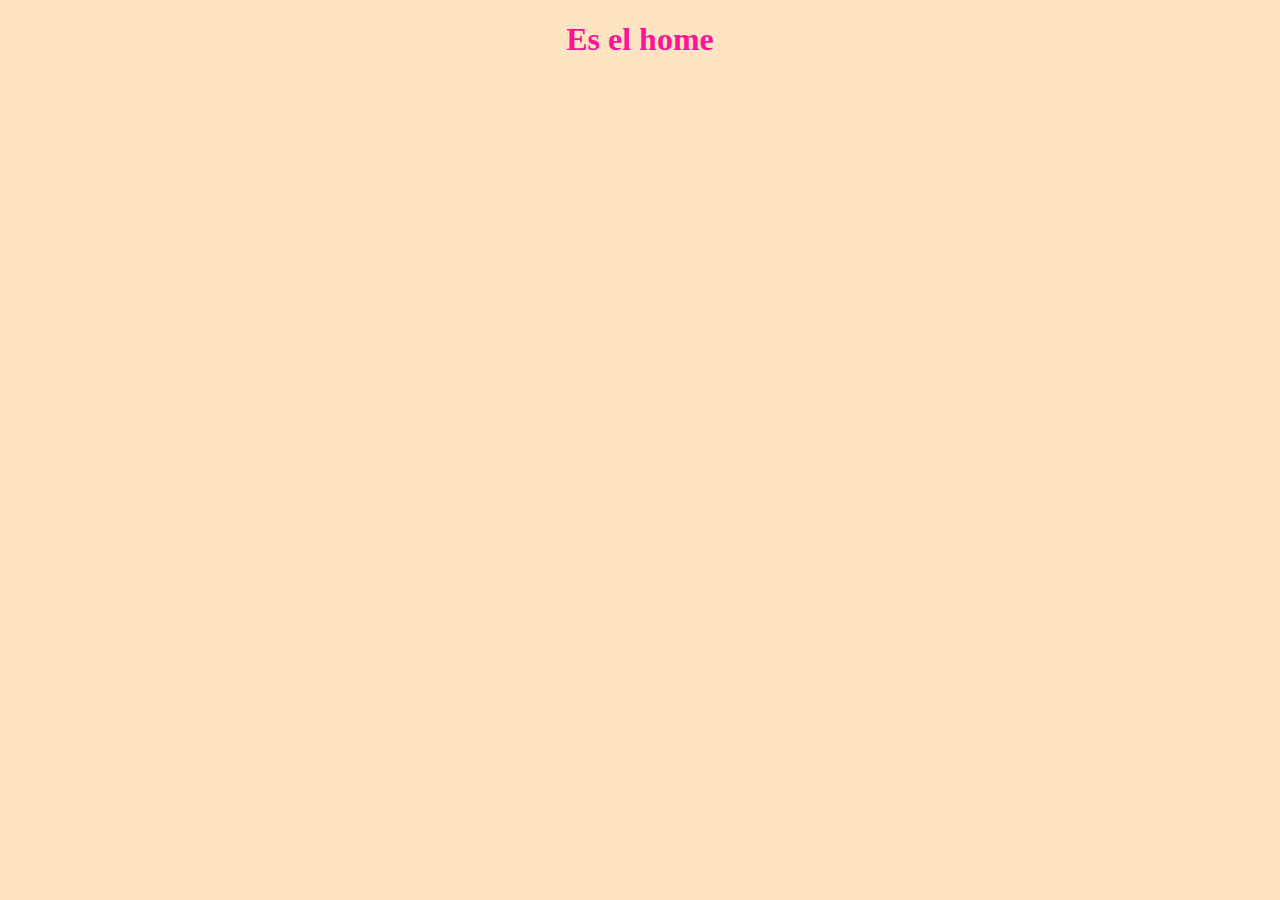
==== home.html @ 206c553e "agregue el html" ====
<!DOCTYPE html>
<html lang="en">
  <head>
    <meta charset="UTF-8" />
    <meta name="viewport" content="width=device-width, initial-scale=1.0" />
    <meta http-equiv="X-UA-Compatible" content="ie=edge" />
    <link rel="stylesheet" href="css/styles.css" />
    <title>Home</title>
  </head>
  <body>
    <h1>Es el home</h1>
  </body>
</html>
---- css/styles.css ----
body {
  background-color: bisque;
  text-align: center;
  color: deeppink;
}
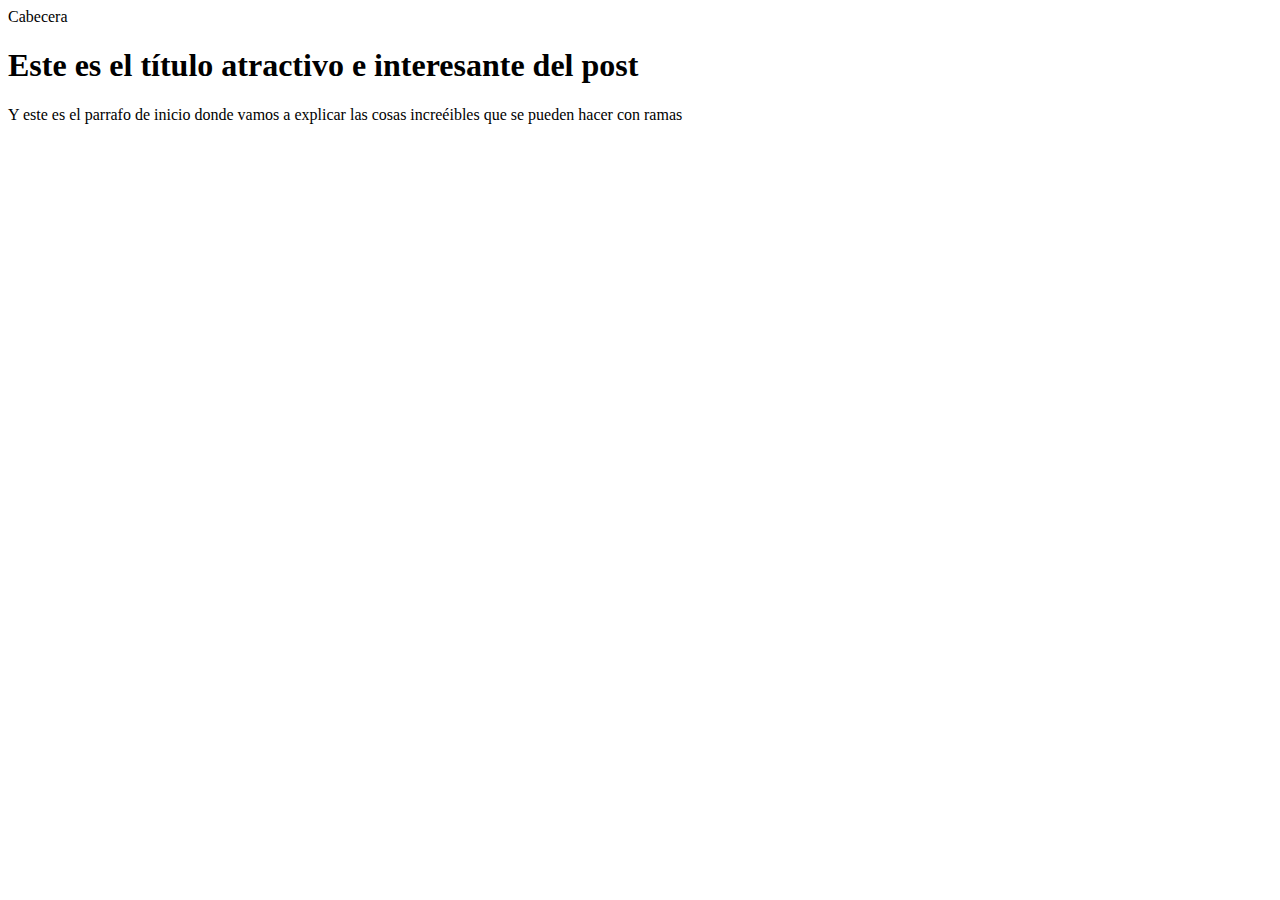
==== commit 535b75d4: "cambios de html" ====
--- a/home.html
+++ b/home.html
@@ -1,13 +1,20 @@
-<!DOCTYPE html>
-<html lang="en">
+<html>
   <head>
-    <meta charset="UTF-8" />
-    <meta name="viewport" content="width=device-width, initial-scale=1.0" />
-    <meta http-equiv="X-UA-Compatible" content="ie=edge" />
-    <link rel="stylesheet" href="css/styles.css" />
-    <title>Home</title>
+    <title>El titulo del post</title>
+    <link rel="stylesheet" href="css/estilos.css" />
   </head>
   <body>
-    <h1>Es el home</h1>
+    <div id="container">
+      <div id="cabecera">
+        Cabecera
+      </div>
+      <div id="post">
+        <h1>Este es el título atractivo e interesante del post</h1>
+        <p>
+          Y este es el parrafo de inicio donde vamos a explicar las cosas
+          increéibles que se pueden hacer con ramas
+        </p>
+      </div>
+    </div>
   </body>
 </html>
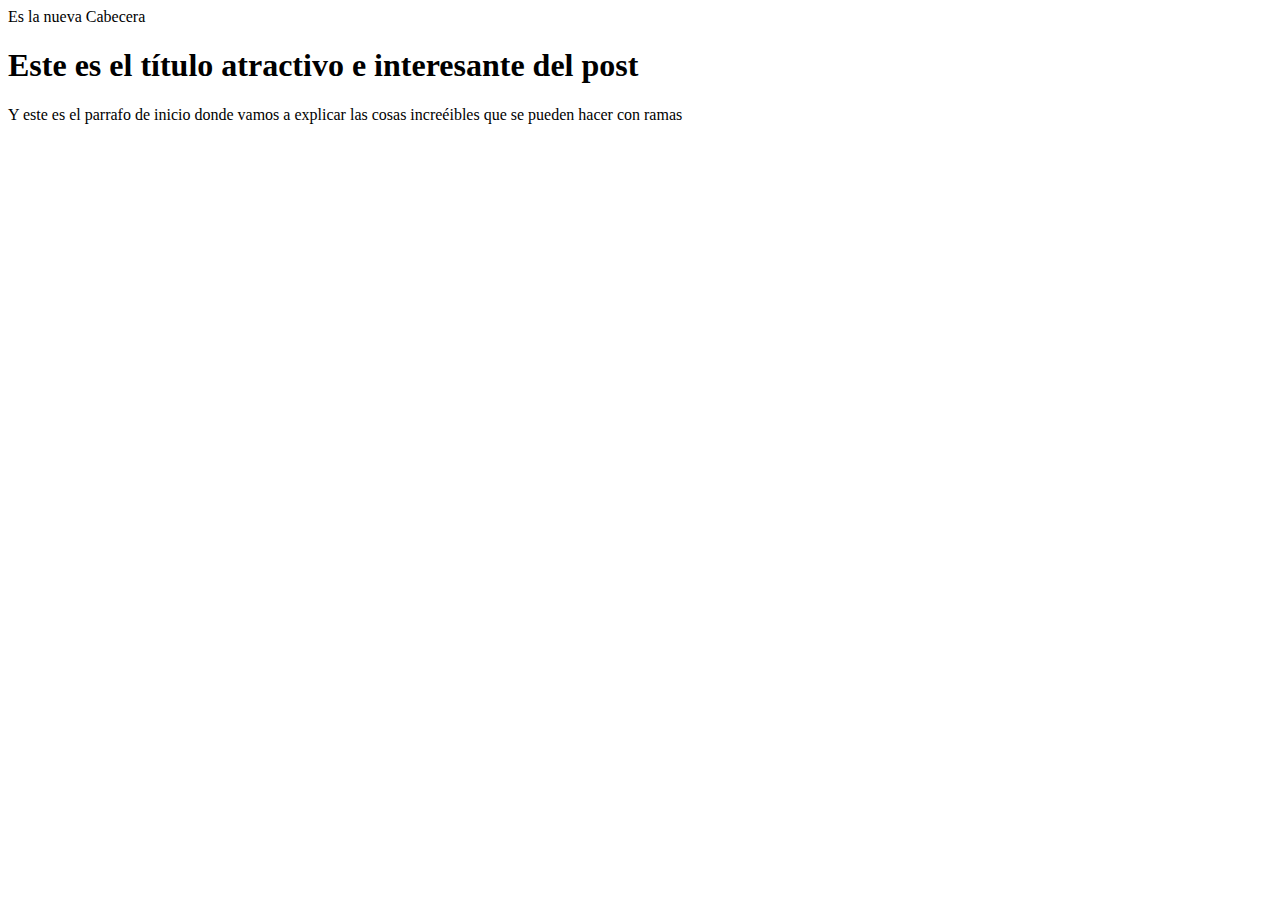
==== commit 8e8d6dc5: "mi primer commmit desde la rama cabecera" ====
--- a/home.html
+++ b/home.html
@@ -6,7 +6,7 @@
   <body>
     <div id="container">
       <div id="cabecera">
-        Cabecera
+        Es la nueva Cabecera
       </div>
       <div id="post">
         <h1>Este es el título atractivo e interesante del post</h1>
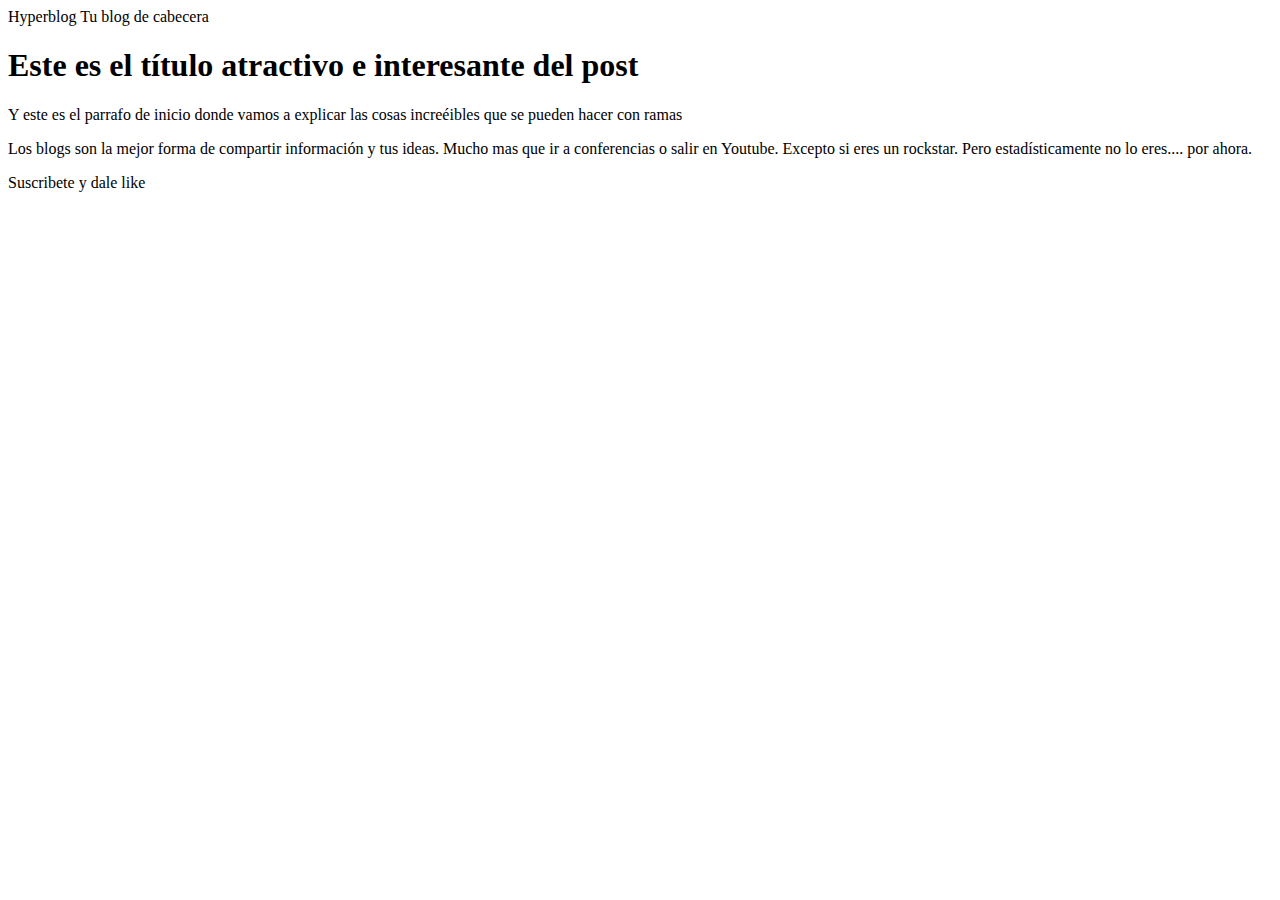
==== commit eb6674ae: "cabecera con estilos" ====
--- a/home.html
+++ b/home.html
@@ -6,7 +6,8 @@
   <body>
     <div id="container">
       <div id="cabecera">
-        Es la nueva Cabecera
+        Hyperblog
+        <span id="tagline">Tu blog de cabecera</span>
       </div>
       <div id="post">
         <h1>Este es el título atractivo e interesante del post</h1>
@@ -14,6 +15,12 @@
           Y este es el parrafo de inicio donde vamos a explicar las cosas
           increéibles que se pueden hacer con ramas
         </p>
+        <p>
+          Los blogs son la mejor forma de compartir información y tus ideas.
+          Mucho mas que ir a conferencias o salir en Youtube. Excepto si eres un
+          rockstar. Pero estadísticamente no lo eres.... por ahora.
+        </p>
+        <p>Suscribete y dale like</p>
       </div>
     </div>
   </body>
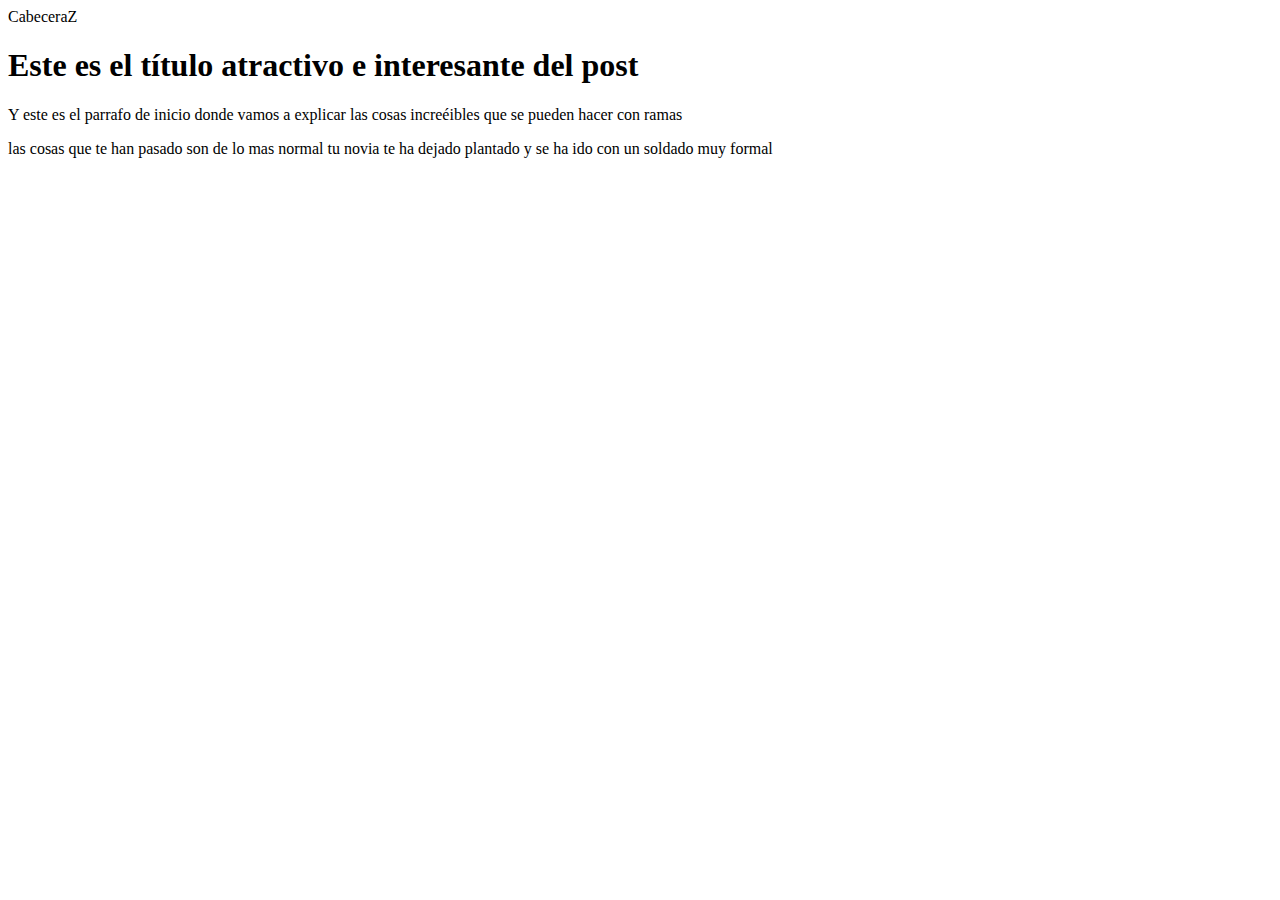
==== commit 84a275fa: "cambios q causaran conflictos" ====
--- a/home.html
+++ b/home.html
@@ -6,8 +6,7 @@
   <body>
     <div id="container">
       <div id="cabecera">
-        Hyperblog
-        <span id="tagline">Tu blog de cabecera</span>
+        CabeceraZ
       </div>
       <div id="post">
         <h1>Este es el título atractivo e interesante del post</h1>
@@ -16,11 +15,9 @@
           increéibles que se pueden hacer con ramas
         </p>
         <p>
-          Los blogs son la mejor forma de compartir información y tus ideas.
-          Mucho mas que ir a conferencias o salir en Youtube. Excepto si eres un
-          rockstar. Pero estadísticamente no lo eres.... por ahora.
+          las cosas que te han pasado son de lo mas normal tu novia te ha dejado
+          plantado y se ha ido con un soldado muy formal
         </p>
-        <p>Suscribete y dale like</p>
       </div>
     </div>
   </body>
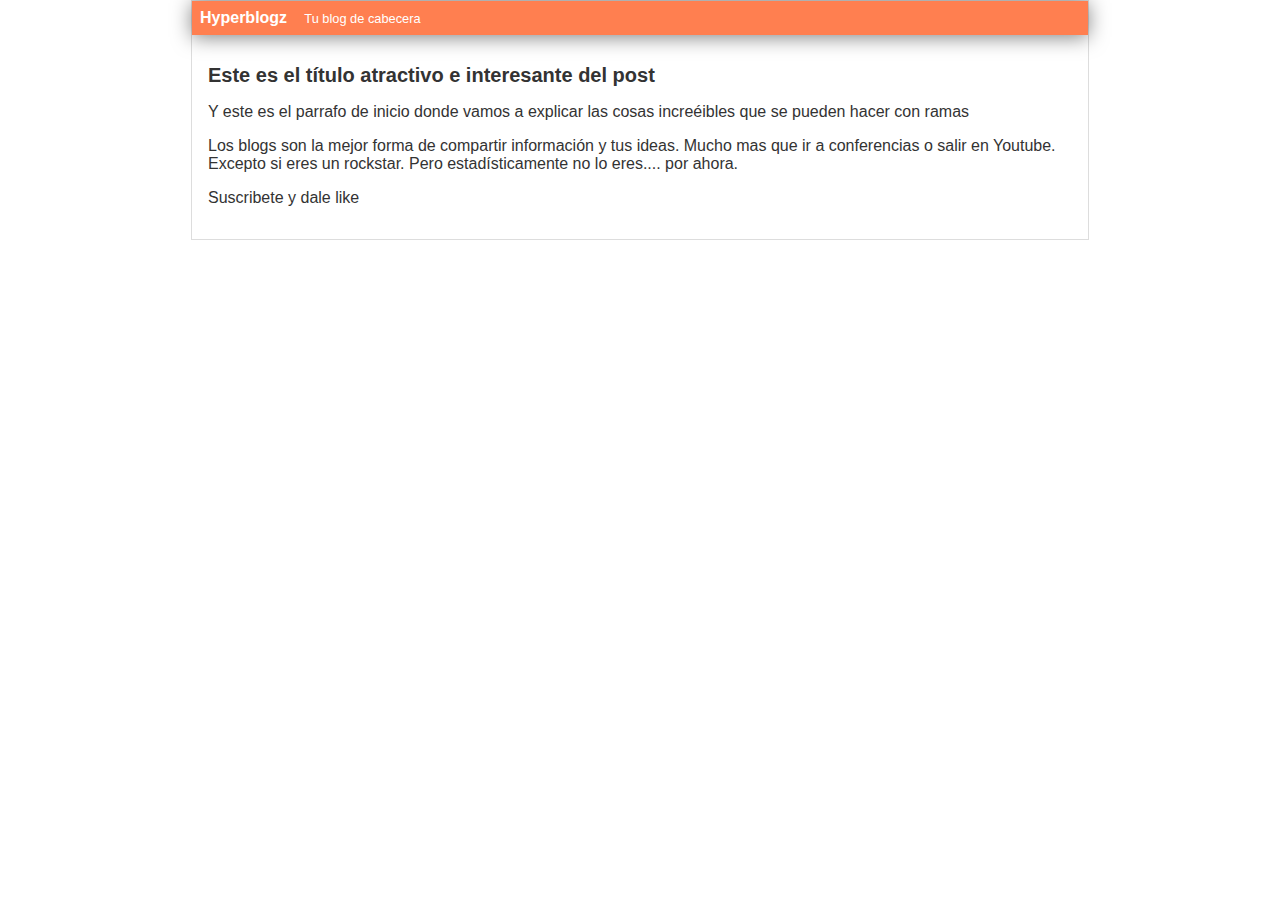
==== commit cf349c01: "cambie color de backgroud y arregle la hoja de estilos" ====
--- a/home.html
+++ b/home.html
@@ -1,12 +1,13 @@
 <html>
   <head>
     <title>El titulo del post</title>
-    <link rel="stylesheet" href="css/estilos.css" />
+    <link rel="stylesheet" href="css/styles.css" />
   </head>
   <body>
     <div id="container">
       <div id="cabecera">
-        CabeceraZ
+        Hyperblogz
+        <span id="tagline">Tu blog de cabecera</span>
       </div>
       <div id="post">
         <h1>Este es el título atractivo e interesante del post</h1>
@@ -15,9 +16,11 @@
           increéibles que se pueden hacer con ramas
         </p>
         <p>
-          las cosas que te han pasado son de lo mas normal tu novia te ha dejado
-          plantado y se ha ido con un soldado muy formal
+          Los blogs son la mejor forma de compartir información y tus ideas.
+          Mucho mas que ir a conferencias o salir en Youtube. Excepto si eres un
+          rockstar. Pero estadísticamente no lo eres.... por ahora.
         </p>
+        <p>Suscribete y dale like</p>
       </div>
     </div>
   </body>
--- a/css/styles.css
+++ b/css/styles.css
@@ -0,0 +1,39 @@
+body {
+  color: #333;
+  text-align: center;
+  font-family: Arial;
+  font-size: 16px;
+  margin: 0;
+  padding: 0;
+}
+
+#cabecera {
+  background: #33a;
+  background-color: coral;
+  box-shadow: 0px 2px 20px 0px rgba(0, 0, 0, 0.5);
+  color: white;
+  font-weight: bold;
+  margin: 0;
+  padding: 0.5em;
+}
+
+#cabecera #tagline {
+  padding: 0 0 0 1em;
+  font-weight: normal;
+  font-size: 0.8em;
+}
+
+#container {
+  width: 70%;
+  padding: 0;
+  text-align: left;
+  border: 1px solid #ddd;
+  margin: 0 auto;
+}
+
+#container h1 {
+  font-size: 20px;
+}
+#post {
+  padding: 1em;
+}
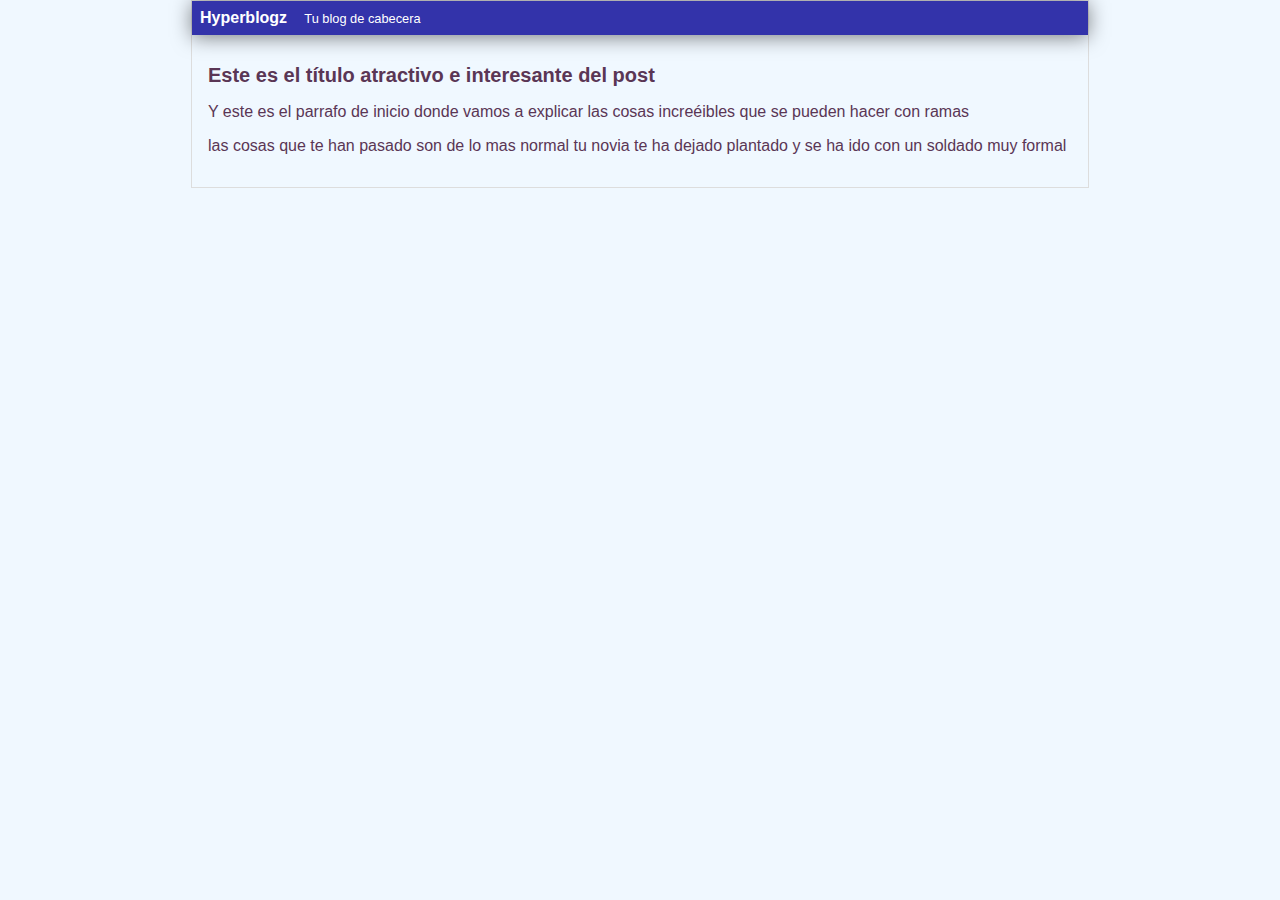
==== commit 1d3b439e: "solucione el conflicto" ====
--- a/home.html
+++ b/home.html
@@ -16,11 +16,9 @@
           increéibles que se pueden hacer con ramas
         </p>
         <p>
-          Los blogs son la mejor forma de compartir información y tus ideas.
-          Mucho mas que ir a conferencias o salir en Youtube. Excepto si eres un
-          rockstar. Pero estadísticamente no lo eres.... por ahora.
+          las cosas que te han pasado son de lo mas normal tu novia te ha dejado
+          plantado y se ha ido con un soldado muy formal
         </p>
-        <p>Suscribete y dale like</p>
       </div>
     </div>
   </body>
--- a/css/styles.css
+++ b/css/styles.css
@@ -1,5 +1,6 @@
 body {
-  color: #333;
+  background-color: aliceblue;
+  color: #5a3655;
   text-align: center;
   font-family: Arial;
   font-size: 16px;
@@ -9,7 +10,6 @@
 
 #cabecera {
   background: #33a;
-  background-color: coral;
   box-shadow: 0px 2px 20px 0px rgba(0, 0, 0, 0.5);
   color: white;
   font-weight: bold;
